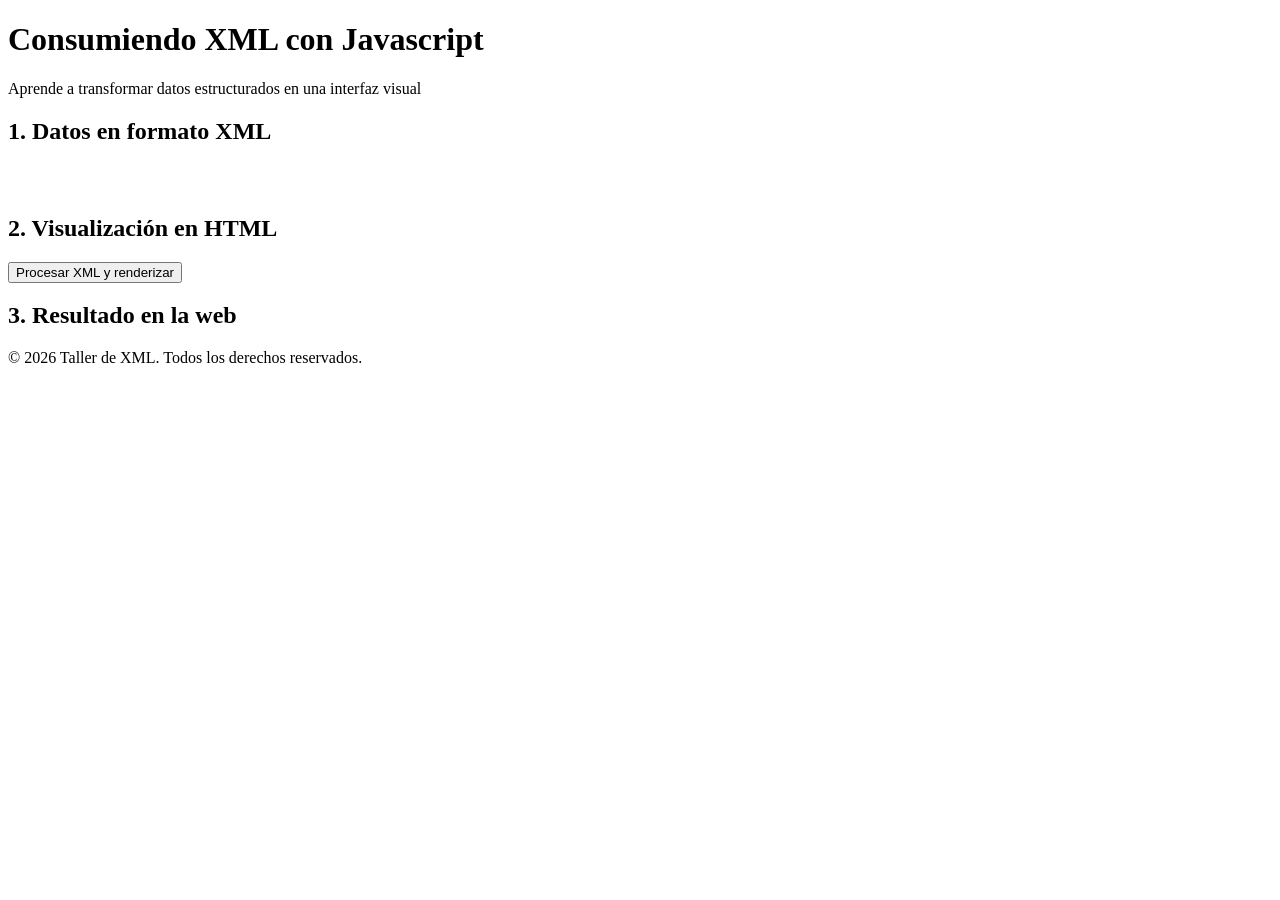
==== Taller xml/index.html @ ac0e5760 "Add XML catalog example with processing functionality; create HTML structure, JavaScript, and CSS fo" ====
<!DOCTYPE html>
<html lang="es">
<head>
    <meta charset="UTF-8">
    <meta name="viewport" content="width=device-width, initial-scale=1.0">
    <title>Clase de xml Catálogo Retro</title>
    <link rel="stylesheet" href="styles.css">
</head>
<body>
    <header>
        <h1>Consumiendo XML con Javascript</h1>
        <p>Aprende a transformar datos estructurados en una interfaz visual</p>
    </header>
        <main class="contenedor">
            <!-- sección del código fuente -->
            <section class="code-section">
                <h2>1. Datos en formato XML</h2>
                <pre id = "xml-display">
                    <!-- Aqui se mostrará el texto en xml -->
                </pre>
            </section>
            <!-- Sección de resultados -->
            <section class="display-section">
                <h2>2. Visualización en HTML</h2>
                <div id="visualization">
                    <!-- Aquí se mostrará la visualización del XML -->
                </div>
            </section>
                <!-- Botón de acción -->
                <div class="actions">
                    <button id="btn-procesar">Procesar XML y renderizar</button>
                </div>
                <!-- Sección visualización -->
                 <section class="display-section">
                    <h2>3. Resultado en la web</h2>
                    <div id="catalog" >
                        <!-- Aquí se mostrará el resultado final después de procesar el XML -->
                    </div>

                 </section>


        </main>
        <footer>
        <p>&copy; 2026 Taller de XML. Todos los derechos reservados.</p>
        </footer>
    <script src="script.js"></script>
</body>
</html>
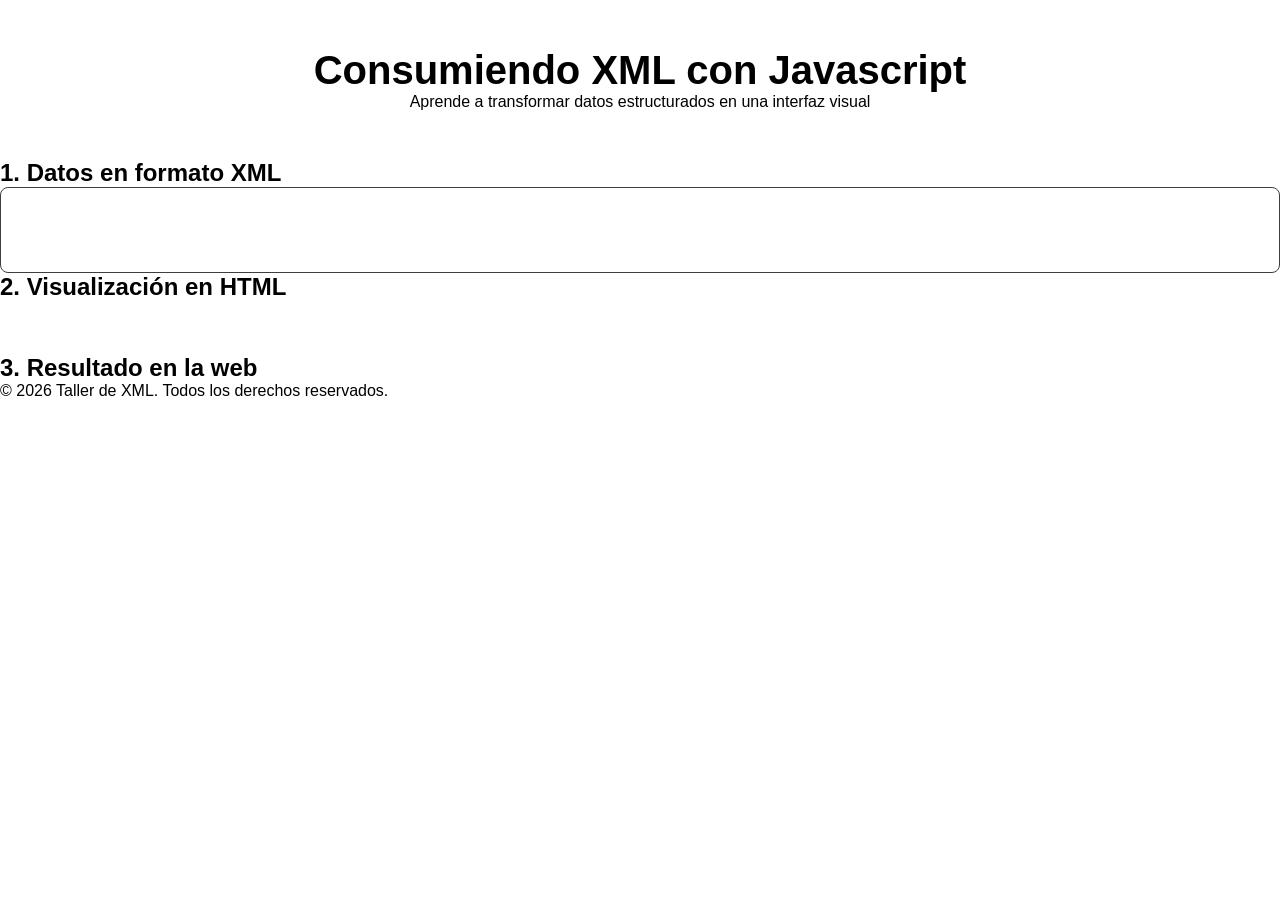
==== commit 7b897115: "Add grid layout to catalog section and enhance styles for better visualization" ====
--- a/Taller xml/index.html
+++ b/Taller xml/index.html
@@ -33,7 +33,7 @@
                 <!-- Sección visualización -->
                  <section class="display-section">
                     <h2>3. Resultado en la web</h2>
-                    <div id="catalog" >
+                    <div id="catalog"  class="grid-catalog">
                         <!-- Aquí se mostrará el resultado final después de procesar el XML -->
                     </div>
 
--- a/Taller xml/styles.css
+++ b/Taller xml/styles.css
@@ -0,0 +1,85 @@
+:root(){
+    --primary: #773cae;
+    --bg: #0f172a;
+    --card: #165441;
+    --card-bg: #1e293b;
+    --text: #fff;
+    --code-bg: #272822;  
+}
+*{
+    margin: 0;
+    padding: 0;
+    box-sizing: border-box;
+    font-family: 'Segoe UI', Tahoma, Geneva, Verdana, sans-serif;
+}
+body{
+font-family: 'Segoe UI', Tahoma, Geneva, Verdana, sans-serif;
+background-color: var(--bg);
+color: var(--text);
+margin: 0;
+list-style: 1.6;
+
+}
+header{
+    padding: 3rem 1rem;
+    text-align: center;
+}
+header h1{
+    font-size: 2.5rem;
+    color: var(--primary);
+}
+
+.container{
+    max-width: 1200px;
+    margin: 2rem auto;
+    display: flex;
+    flex-wrap: wrap;
+    justify-content: center;
+    gap: 1rem;
+    padding: 0 1rem;
+}
+/* estilo para el codigo xml */
+pre{
+    background-color: var(--code-bg);
+    padding: 1.5rem;
+    border-radius: 8px;
+    overflow-x: auto;
+    color: #ae81ff;
+    overflow: auto;
+    border: 1px solid #3e3e3e;
+
+}
+.action{
+    text-align: center ;
+    margin: 2rem 0;
+}
+button{
+    background-color: var(--primary);
+    color: #fff;
+    border: none;
+    padding: 1rem 2rem;
+    border-radius: 50px;
+    cursor: pointer;
+    font-size: 1.1rem;
+    transition: transform 0.3s, background-color 0.3s;
+}
+button:hover{
+    background-color: #4338ca;
+    transform: scale(1.05);
+}
+/* grid a las targetas */
+.grid-catalog{
+    display: grid;
+    grid-template-columns: repeat(auto-fit, minmax(250px, 1fr));
+    gap: 1.5rem;
+}
+.card{
+    background-color: var(--card-bg);
+    color: var(--text);
+    border: 1px solid var(--card);
+    border-radius: 8px;
+    box-shadow: 0 4px 8px rgba(0, 0, 0, 0.3);
+    transition: transform 0.3s, box-shadow 0.3s;
+    padding: 1rem;
+    text-align: center;
+}
